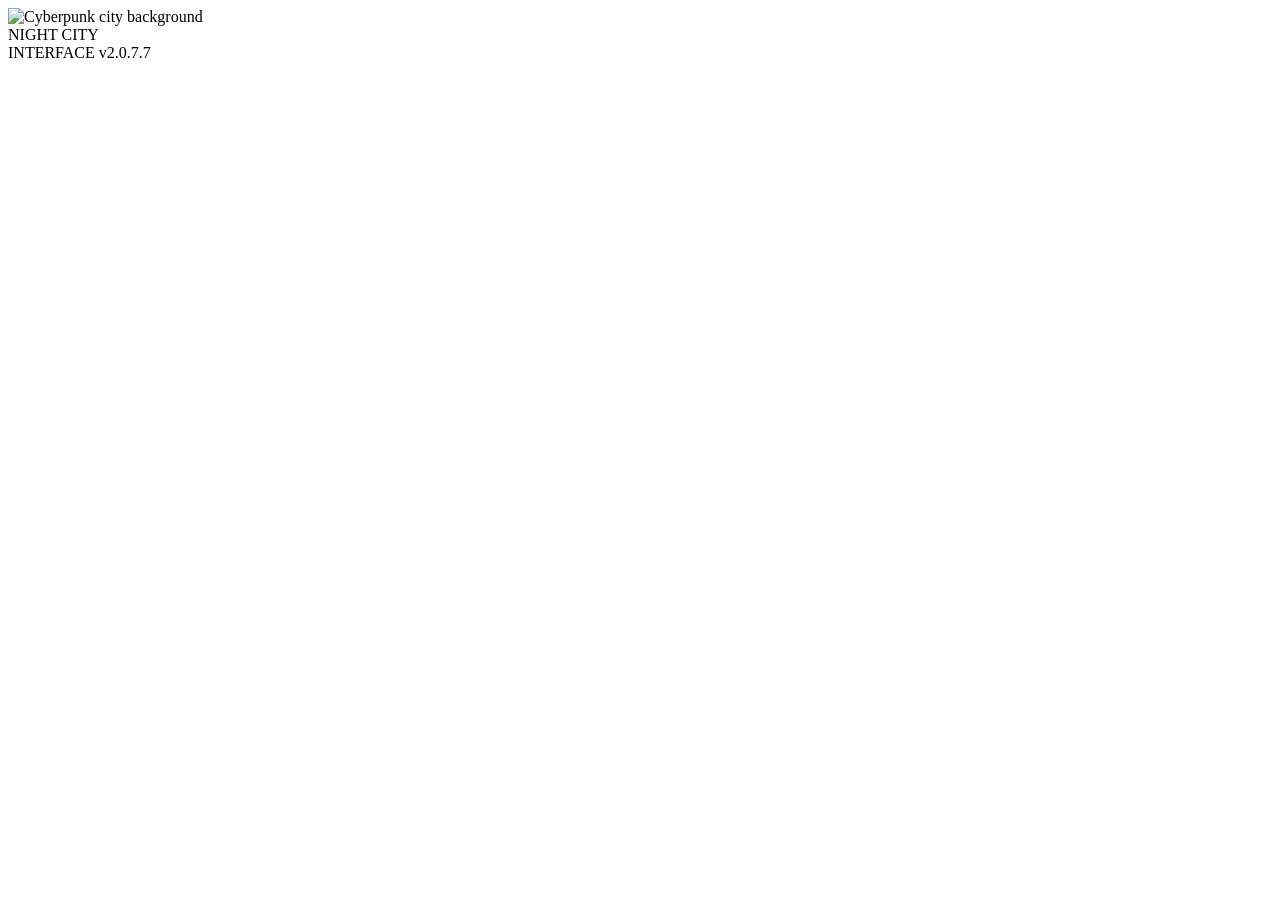
==== mainmenu/index.html @ 9f78ac9f "main menu" ====
<!DOCTYPE html>
<html lang="en">
<head>
  <meta charset="UTF-8" />
  <meta name="viewport" content="width=device-width, initial-scale=1.0"/>
  <title>Main Menu</title>
  <link href="https://fonts.googleapis.com/css2?family=Rajdhani:wght@500;700&family=Orbitron:wght@700;900&display=swap" rel="stylesheet"/>
  <link rel="stylesheet" href="mainmenu.css"/>
</head>
<body>

    <div class="bg">
    <img src="https://images.unsplash.com/photo-1558618666-fcd25c85cd64?w=1400&q=80"
         alt="Cyberpunk city background"/>
  </div>

  <div class="scanlines"></div>
  <section class="panel">

    <header>
      <div class="logo-text">NIGHT CITY</div>
      <div class="subtitle-text">INTERFACE v2.0.7.7</div>
    </header>
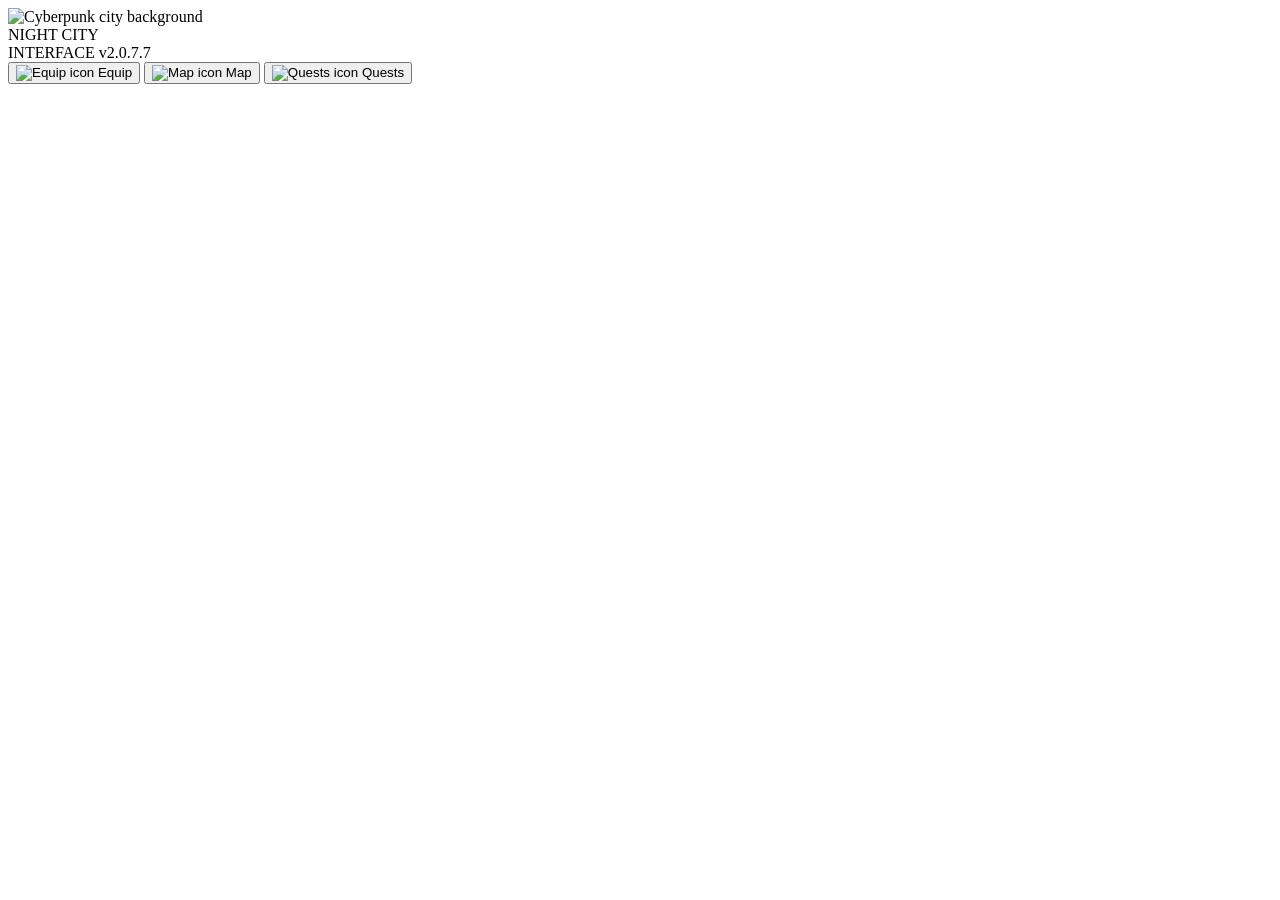
==== commit d120e14e: "Update index.html" ====
--- a/mainmenu/index.html
+++ b/mainmenu/index.html
@@ -21,4 +21,30 @@
       <div class="logo-text">NIGHT CITY</div>
       <div class="subtitle-text">INTERFACE v2.0.7.7</div>
     </header>
- + 
+    <div class="menu-list">
+ 
+      <button class="menu-btn" onclick="window.location.href='equip.html'">
+        <img class="btn-icon"
+             src="https://api.iconify.design/mdi/sword.svg?color=%23fcee0a"
+             alt="Equip icon"/>
+        <span>Equip</span>
+        <div class="btn-line"></div>
+      </button>
+
+      <button class="menu-btn" onclick="window.location.href='map.html'">
+        <img class="btn-icon"
+             src="https://api.iconify.design/mdi/map.svg?color=%23fcee0a"
+             alt="Map icon"/>
+        <span>Map</span>
+        <div class="btn-line"></div>
+      </button>
+
+      <button class="menu-btn" onclick="window.location.href='index.html'">
+        <img class="btn-icon"
+             src="https://api.iconify.design/mdi/clipboard-list.svg?color=%23fcee0a"
+
+              alt="Quests icon"/>
+        <span>Quests</span>
+        <div class="btn-line"></div>
+      </button>
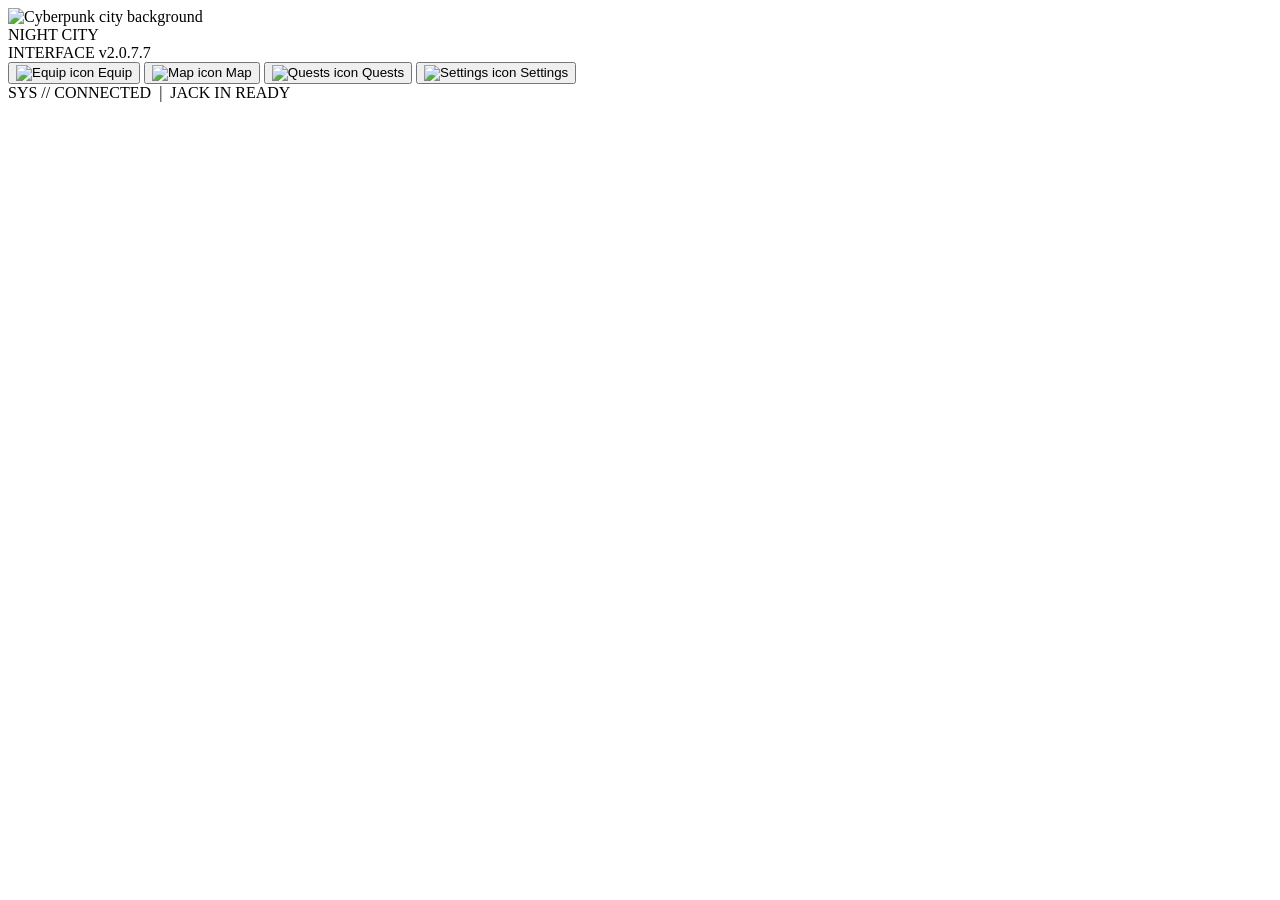
==== commit d8b453f8: "mainmenu update" ====
--- a/mainmenu/index.html
+++ b/mainmenu/index.html
@@ -40,11 +40,32 @@
         <div class="btn-line"></div>
       </button>
 
-      <button class="menu-btn" onclick="window.location.href='index.html'">
+      <button class="menu-btn" onclick="window.location.href='quests.html'">
         <img class="btn-icon"
              src="https://api.iconify.design/mdi/clipboard-list.svg?color=%23fcee0a"
 
               alt="Quests icon"/>
         <span>Quests</span>
         <div class="btn-line"></div>
-      </button>+      </button>
+
+      <button class="menu-btn" onclick="window.location.href='settings.html'">
+        <img class="btn-icon"
+             src="https://api.iconify.design/mdi/cog.svg?color=%23fcee0a"
+             alt="Settings icon"/>
+        <span>Settings</span>
+        <div class="btn-line"></div>
+      </button>
+ 
+    </div>
+
+    <div class="footer">
+      <div class="footer-text">SYS // CONNECTED &nbsp;|&nbsp; JACK IN READY</div>
+    </div>
+ 
+  </section>
+ 
+  <script src="mainmenu.js"></script>
+</body>
+</html>
+ 
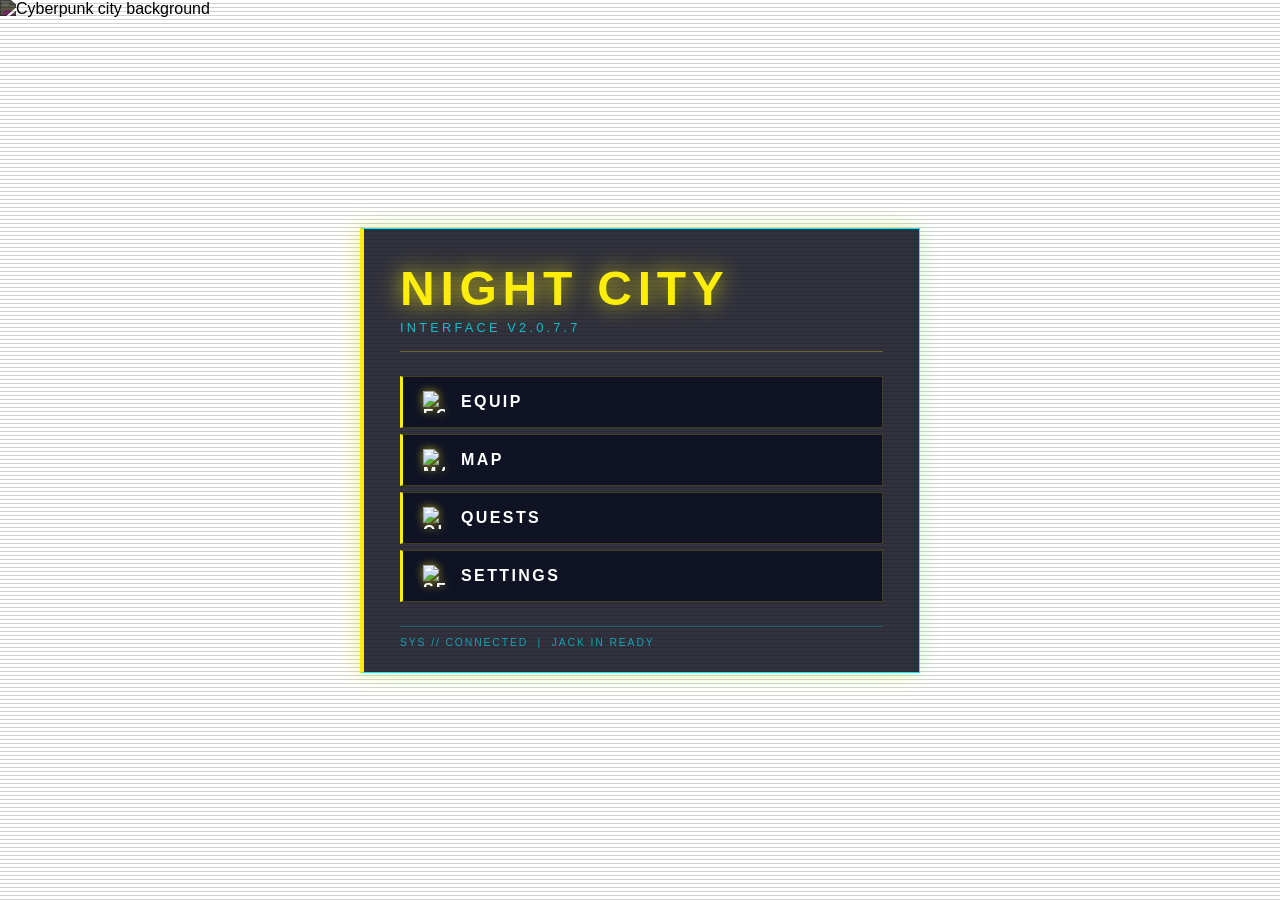
==== commit 7a8868c5: "back button added and fixed navigations" ====
--- a/mainmenu/index.html
+++ b/mainmenu/index.html
@@ -5,12 +5,12 @@
   <meta name="viewport" content="width=device-width, initial-scale=1.0"/>
   <title>Main Menu</title>
   <link href="https://fonts.googleapis.com/css2?family=Rajdhani:wght@500;700&family=Orbitron:wght@700;900&display=swap" rel="stylesheet"/>
-  <link rel="stylesheet" href="mainmenu.css"/>
+  <link rel="stylesheet" href="main.css"/>
 </head>
 <body>
 
     <div class="bg">
-    <img src="https://images.unsplash.com/photo-1558618666-fcd25c85cd64?w=1400&q=80"
+    <img src="https://pbs.twimg.com/media/GJ1U52TW0AEj8lz?format=jpg&name=4096x4096"
          alt="Cyberpunk city background"/>
   </div>
 
@@ -24,7 +24,7 @@
  
     <div class="menu-list">
  
-      <button class="menu-btn" onclick="window.location.href='equip.html'">
+    <button class="menu-btn" data-href="../equip/equip.html">
         <img class="btn-icon"
              src="https://api.iconify.design/mdi/sword.svg?color=%23fcee0a"
              alt="Equip icon"/>
@@ -32,7 +32,7 @@
         <div class="btn-line"></div>
       </button>
 
-      <button class="menu-btn" onclick="window.location.href='map.html'">
+    <button class="menu-btn" data-href="../map/map.html">
         <img class="btn-icon"
              src="https://api.iconify.design/mdi/map.svg?color=%23fcee0a"
              alt="Map icon"/>
@@ -40,7 +40,7 @@
         <div class="btn-line"></div>
       </button>
 
-      <button class="menu-btn" onclick="window.location.href='quests.html'">
+      <button class="menu-btn" data-href="../quests/quests.html">
         <img class="btn-icon"
              src="https://api.iconify.design/mdi/clipboard-list.svg?color=%23fcee0a"
 
@@ -49,7 +49,7 @@
         <div class="btn-line"></div>
       </button>
 
-      <button class="menu-btn" onclick="window.location.href='settings.html'">
+     <button class="menu-btn" data-href="../settings/settings.html">
         <img class="btn-icon"
              src="https://api.iconify.design/mdi/cog.svg?color=%23fcee0a"
              alt="Settings icon"/>
@@ -65,7 +65,7 @@
  
   </section>
  
-  <script src="mainmenu.js"></script>
+  <script src="main.js"></script>
 </body>
 </html>
  
--- a/mainmenu/main.css
+++ b/mainmenu/main.css
@@ -0,0 +1,169 @@
+:root {
+  --yellow:    #fcee0a;
+  --cyan:      #00f0ff;
+  --red:       #ff003c;
+  --dark:      rgba(4, 6, 14, 0.88);
+  --panel-bg:  rgba(4, 6, 20, 0.82);
+  --btn-bg:    rgba(8, 12, 30, 0.80);
+  --btn-hover: rgba(252, 238, 10, 0.10);
+  --text:      #ffffff;
+}
+
+* { box-sizing: border-box; margin: 0; padding: 0; }
+ 
+body {
+  height: 100vh;
+  display: flex;
+  align-items: center;
+  justify-content: center;
+  font-family: 'Rajdhani', sans-serif;
+  overflow: hidden;
+}
+
+div.bg {
+  position: fixed;
+  inset: 0;
+  z-index: 0;
+}
+ 
+div.bg img {
+  width: 100%;
+  height: 100%;
+  object-fit: cover;
+  filter: brightness(0.40) saturate(1.6) hue-rotate(200deg);
+}
+
+div.scanlines {
+  position: fixed;
+  inset: 0;
+  z-index: 1;
+  background: repeating-linear-gradient(
+    to bottom,
+    transparent 0px,
+    transparent 3px,
+    rgba(0, 0, 0, 0.18) 3px,
+    rgba(0, 0, 0, 0.18) 4px
+  );
+  pointer-events: none;
+}
+
+section.panel {
+  position: relative;
+  z-index: 10;
+  width: min(560px, 90vw);
+  background: var(--panel-bg);
+ 
+  border-left:   4px solid var(--yellow);
+  border-right:  1px solid var(--cyan);
+  border-top:    1px solid var(--cyan);
+  border-bottom: 1px solid var(--cyan);
+  padding: 32px 36px 24px;
+  display: flex;
+  flex-direction: column;
+  gap: 24px;
+  
+  box-shadow: -4px 0 20px rgba(252, 238, 10, 0.35),
+               4px 0 20px rgba(0, 240, 255, 0.15);
+}
+
+header {
+  border-bottom: 1px solid rgba(252, 238, 10, 0.30);
+  padding-bottom: 16px;
+}
+ 
+header div.logo-text {
+  font-family: 'Orbitron', sans-serif;
+  font-size: 3rem;
+  font-weight: 900;
+  color: var(--yellow);
+  letter-spacing: 0.12em;
+  text-transform: uppercase;
+  text-shadow: 0 0 20px rgba(252, 238, 10, 0.70),
+               0 0 40px rgba(252, 238, 10, 0.30);
+}
+
+header div.subtitle-text {
+  font-size: 0.8rem;
+  color: var(--cyan);
+  letter-spacing: 0.25em;
+  text-transform: uppercase;
+  margin-top: 4px;
+  opacity: 0.75;
+}
+
+div.menu-list {
+  display: flex;
+  flex-direction: column;
+  gap: 6px;
+}
+
+button.menu-btn {
+  width: 100%;
+  padding: 14px 20px;
+  background: var(--btn-bg);
+  border: 1px solid rgba(252, 238, 10, 0.20);
+  border-left: 3px solid var(--yellow);
+  color: var(--text);
+  font-family: 'Orbitron', sans-serif;
+  font-size: 1rem;
+  font-weight: 700;
+  letter-spacing: 0.15em;
+  text-transform: uppercase;
+  cursor: pointer;
+  display: flex;
+  align-items: center;
+  gap: 16px;
+  position: relative;
+  transition: background 0.2s, border-color 0.2s, color 0.15s, transform 0.15s;
+}
+
+div.btn-line {
+  position: absolute;
+  bottom: 0;
+  left: 0;
+  height: 2px;
+  width: 0;
+  background: var(--yellow);
+  transition: width 0.25s ease;
+}
+
+button.menu-btn:hover {
+  background: var(--btn-hover);
+  border-left-color: var(--cyan);
+  color: var(--yellow);
+  transform: translateX(6px);
+}
+ 
+button.menu-btn:hover div.btn-line {
+  width: 100%;
+}
+ 
+button.menu-btn:active {
+  transform: translateX(3px) scale(0.98);
+}
+ 
+button.menu-btn.active {
+  background: rgba(252, 238, 10, 0.12);
+  border-left-color: var(--cyan);
+  color: var(--yellow);
+}
+ 
+button.menu-btn img.btn-icon {
+  width: 22px;
+  height: 22px;
+  flex-shrink: 0;
+  filter: drop-shadow(0 0 4px rgba(252, 238, 10, 0.6));
+}
+
+div.footer {
+  border-top: 1px solid rgba(0, 240, 255, 0.25);
+  padding-top: 10px;
+}
+
+div.footer-text {
+  font-size: 0.65rem;
+  color: var(--cyan);
+  letter-spacing: 0.18em;
+  text-transform: uppercase;
+  opacity: 0.6;
+}
